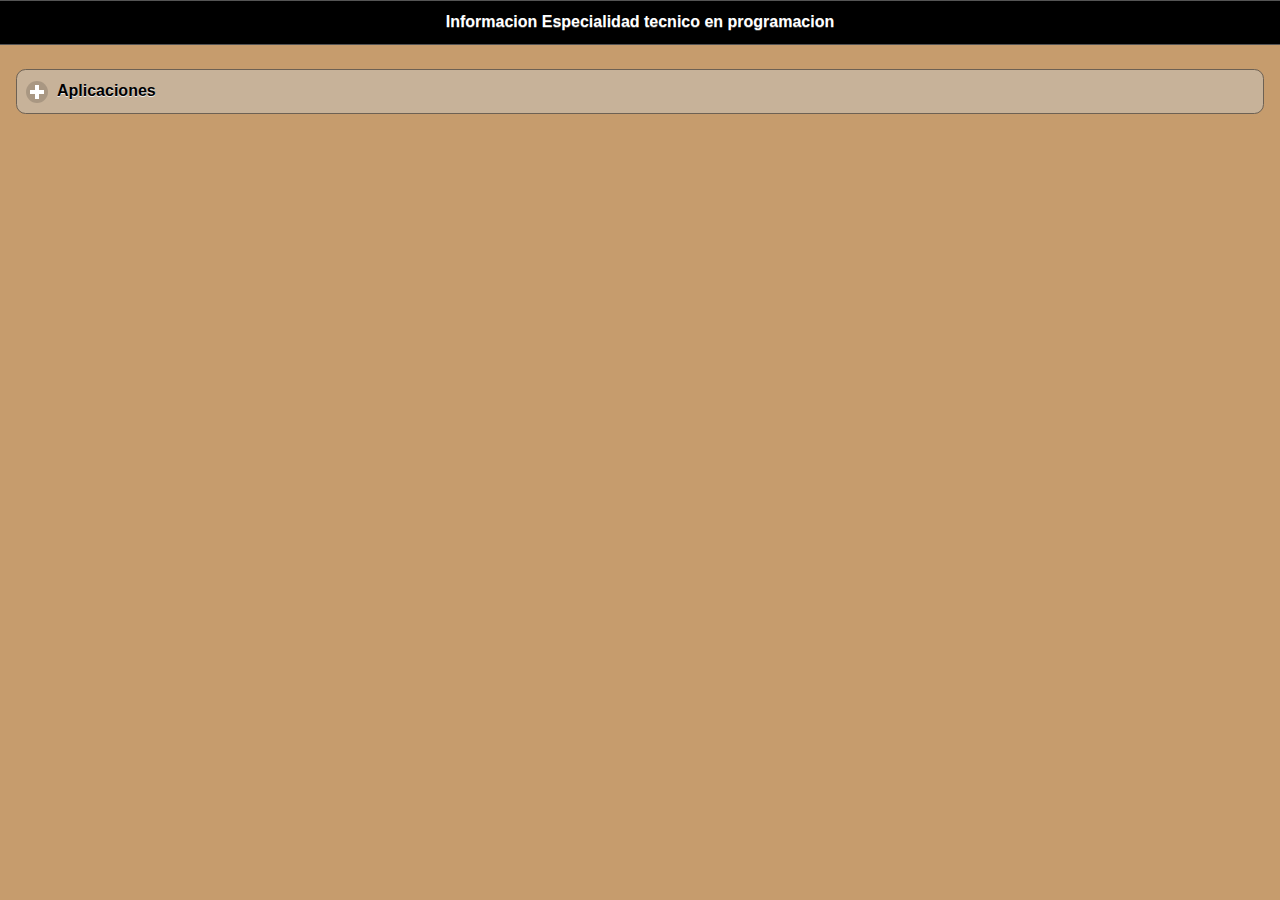
==== index.html @ 301294d0 "1" ====
<!DOCTYPE html> 
<html>
<head>
<meta charset="utf-8">
<title>Informacion Especialidad tecnico en programacion</title>

<!--grupo CSS-->
<link rel="stylesheet" href="css/app7most.min.css"/>
<link rel="stylesheet" href="css/jquery.mobile.icons-1.4.5.min.css"/>
<link rel="stylesheet" href="css/jquery.mobile.structure-1.4.5.min.css"/>

<!--grupo JavaScrip-->
<script src="js/jquery-1.11.2.min.js"></script>
<script src="js/jquery.mobile-1.4.5.min.js"></script>
<!-- <script src="js/acciones.js" type="text/javascript"></script> -->
<script src="phonegap.js"></script><!--necesario*/-->
</head>

<body>
<div data-role="page" id="Principal" data-theme="a">
<div data-role="header" data-add-back-btn="true" data-back-btn-text="Regresar" data-back-btn-theme="b">
<h1>Informacion Especialidad tecnico en programacion</h1>
</div>
<div data-role="main" class="ui-content">
<div data-role="collapsible" data-content-theme="false">
<h1>Aplicaciones</h1>

<!--Controlgroup-->

<div data-role="main" class="ui-content" align="center">
<div style="width:40%;">
<ul data-role="controlgroup" data-type="vertical" data-theme="b">
<li class="ui-first-child ui-last-child">
<a href="app1-git/index1.html" rel="external" data-role="button" id="app1-git">
<h2>Aplicacion 1</h2>
</a>
</li>
<li class="ui-first-child ui-last-child">
<a href="app5-git/index5.html" rel="external" data-role="button" id="app5-git">
<h2>Aplicacion 5</h2>

</a>
</li>
<li class="ui-first-child ui-last-child">
<a href="app6-git/app6/index6.html" rel="external" data-role="button" id="app6-git">
<h2>Aplicacion 6</h2>
</a>
</li>
</ul>
</div>
</div>

</div>
</div>
</div>
<!--<div>
<p>Informacion sobre el perfil de egreso de la especialidad </p>
<br>
<div>
<p>La informacion que ofrece la carrera de Tecnico en programacion permite al egresado, a traves de la articulacion de saberes de diversos campos, realizar actividades dirijudas a la:
	<br>
	<ul>
		<li>Instalacion y desarrollo de software de aplicacion utilizando programacion estructurada y orientada a objetos en ambientes web y moviles, con almacenamiento persistente de datos,</li>

<li>Asi como la configuracion y administracion de plataforma e-learning y</li>
<li>Comercio electronico</li>
	</ul>
Durante el proceso de formacion de los cinco modulos, el estudiante desarrollara o reforzara:<br>
Las siguientes competencias profesionales:<br>
<ul>
<li>Desarrolla e instala software de aplicacion utilizando programacion estructurada, con almacenamiento persistente de los datos</li>	
<li>Desarrolla software de aplicacion utilizando programacion orientada a objetos, con almacenamiento persistente de los datos</li>
<li>Desarrolla aplicaciones web y moviles</li>
<li>Administra sistemas operativos, aplicaciones y servicios</li>
<li>Desarrolla, administra y configura soluciones de e-learning y comercio electronico</li>
</ul>
</p>
</div>

<div>
	<img src="imagenes/logoprog.jpg" width="100%" height="100%" alt="logo">
</div>
</div>
</div>
</div>

<div>
	<ul data-role="listview" data-theme="b" class="ui-listview ui-group-theme-b">
		<li class="ui-first-child ui-last-child">
			<a href="#Pagina1" class="ui-btn ui-btn-icon-right ui-icon-carat-r">
				<h2>Modulo I</h2>
				<p>Desarrolla e instala software de aplicacion utilizando programacion estructurada, con almacenamiento persistente de los datos</p>
			</a>
		</li>
		<li class="ui-first-child ui-last-child">
			<a href="#Pagina2" class="ui-btn ui-btn-icon-right ui-icon-carat-r">
<h2>Modulo II</h2>
<p>Desarrolla software de aplicacion utilizando programacion orientada a objetos, con almacenamiento persistente de los datos</p>
			</a>
		</li>
		<li class="ui-first-child ui-last-child">
			<a href="#Pagina3" class="ui-btn ui-btn-icon-right ui-icon-carat-r">
				<h2>Modulo III</h2>
				<p>Desarrolla aplicaciones web y moviles</p>
			</a>
		</li>
		<li class="ui-first-child ui-last-child">
			<a href="#Pagina4" class="ui-btn ui-btn-icon-right ui-icon-carat-r">
				<h2>Modulo IV</h2>
				<p>Administra sistemas operativos, de aplicaciones y servicios</p>
			</a>
		</li>
		<li class="ui-first-child ui-last-child">
			<a href="#Pagina5" class="ui-btn ui-btn-icon-right ui-icon-carat-r">
				<h2>Modulo V</h2>
				<p>Desarrolla, administra y configura soluciones de e-learning y comercio electronico</p>
			</a>
		</li>
	</ul>
</div>
<div data-role="footer" align="center" data-theme="a" data-position="fixed">
	<div>
		<img src="imagenes/persona_azul.png" width="46" height="46" alt="pie">
	</div>
	<div>
		<h4>Aplicacion 2 Esp Programacion</h4>
		<h4>Alexis Samuel Ceron Jimenez</h4>
	</div>
</div>
</div>

<div data-role="page" id="Pagina1" data-add-back-btn="true" data-theme="a">
	<div data-role="header" data-add-back-btn="true" data-back-btn-text="Regresar" data-back-btn-theme="b">
		<h1>Modulo I</h1>
	</div>
	<div data-role="content" align="center">
		
		<div>
			<img src="imagenes/mod1.png" width="100%" height="100%" alt="mod1">
		</div>
	</div>
	<div data-role="footer" align="center" data-theme="a" data-position="fixed">
		<div>
			<img src="imagenes/persona_azul.png" width="46" height="46" alt="pie">
		</div>
		<h4>Aplicacion 2 Esp Programacion</h4>
		<h4>Alexis Samuel Ceron Jimenez</h4>		
	</div>
</div>


<div data-role="page" id="Pagina2" data-add-back-btn="true" data-theme="a">
	<div data-role="header" data-add-back-btn="true" data-back-btn-text="Regresar" data-back-btn-theme="b">
		<h1>Modulo II</h1>
</div>
<div data-role="content" align="center">
	<div>
		<img src="imagenes/mod2.png" width="100%" height="100%" alt="mod2"></div>
</div>
<div data-role="footer" align="center" data-theme="a" data-position="fixed">
	<div>
		<img src="imagenes/persona_azul.png" width="46" height="46" alt="pie">
	</div>
	<h4>Aplicacion 2 Esp Programacion</h4>
		<h4>Alexis Samuel Ceron Jimenez</h4>
</div>
</div>


<div data-role="page" id="Pagina3" data-add-back-btn="true" data-theme="a">
	<div data-role="header" data-add-back-btn="true" data-back-btn-text="Regresar" data-back-btn-theme="b">
		<h1>Modulo III</h1>
</div>
<div data-role="content" align="center">
	<div>
		<img src="imagenes/mod3.png" width="100%" height="100%" alt="mod2"></div>
</div>
<div data-role="footer" align="center" data-theme="a" data-position="fixed">
	<div>
		<img src="imagenes/persona_azul.png" width="46" height="46" alt="pie">
	</div>
	<h4>Aplicacion 2 Esp Programacion</h4>
		<h4>Alexis Samuel Ceron Jimenez</h4>
</div>
</div>


<div data-role="page" id="Pagina4" data-add-back-btn="true" data-theme="a">
	<div data-role="header" data-add-back-btn="true" data-back-btn-text="Regresar" data-back-btn-theme="b">
		<h1>Modulo IV</h1>
</div>
<div data-role="content" align="center">
	<div>
		<img src="imagenes/mod4.png" width="100%" height="100%" alt="mod4"></div>
</div>
<div data-role="footer" align="center" data-theme="a" data-position="fixed">
	<div>
		<img src="imagenes/persona_azul.png" width="46" height="46" alt="pie">
	</div>
	<h4>Aplicacion 2 Esp Programacion</h4>
		<h4>Alexis Samuel Ceron Jimenez</h4>
</div>
</div>

<div data-role="page" id="Pagina5" data-add-back-btn="true" data-theme="a">
	<div data-role="header" data-add-back-btn="true" data-back-btn-text="Regresar" data-back-btn-theme="b">
		<h1>Modulo V</h1>
</div>
<div data-role="content" align="center">
	<div>
		<img src="imagenes/mod5.png" width="100%" height="100%" alt="mod5"></div>
</div>
<div data-role="footer" align="center" data-theme="a" data-position="fixed">
	<div>
		<img src="imagenes/persona_azul.png" width="46" height="46" alt="pie">
	</div>
	<h4>Aplicacion 2 Esp Programacion</h4>
		<h4>Alexis Samuel Ceron Jimenez</h4>
</div>
</div>-->

</body>
</html>
---- css/app7most.min.css ----
/*!
* jQuery Mobile 1.4.5
* Git HEAD hash: 68e55e78b292634d3991c795f06f5e37a512decc <> Date: Fri Oct 31 2014 17:33:30 UTC
* http://jquerymobile.com
*
* Copyright 2010, 2014 jQuery Foundation, Inc. and othercontributors
* Released under the MIT license.
* http://jquery.org/license
*
*/


/* Globals */
/* Font
-----------------------------------------------------------------------------------------------------------*/
html {
	font-size: 100%;
}
body,
input,
select,
textarea,
button,
.ui-btn {
	font-size: 1em;
	line-height: 1.3;
	 font-family: sans-serif /*{global-font-family}*/;
}
legend,
.ui-input-text input,
.ui-input-search input {
	color: inherit;
	text-shadow: inherit;
}
/* Form labels (overrides font-weight bold in bars, and mini font-size) */
.ui-mobile label,
div.ui-controlgroup-label {
	font-weight: normal;
	font-size: 16px;
}
/* Separators
-----------------------------------------------------------------------------------------------------------*/
/* Field contain separator (< 28em) */
.ui-field-contain {
	border-bottom-color: #828282;
	border-bottom-color: rgba(0,0,0,.15);
	border-bottom-width: 1px;
	border-bottom-style: solid;
}
/* Table opt-in classes: strokes between each row, and alternating row stripes */
/* Classes table-stroke and table-stripe are deprecated in 1.4. */
.table-stroke thead th,
.table-stripe thead th,
.table-stripe tbody tr:last-child {
	border-bottom: 1px solid #d6d6d6; /* non-RGBA fallback */
	border-bottom: 1px solid rgba(0,0,0,.1);
}
.table-stroke tbody th,
.table-stroke tbody td {
	border-bottom: 1px solid #e6e6e6; /* non-RGBA fallback  */
	border-bottom: 1px solid rgba(0,0,0,.05);
}
.table-stripe.table-stroke tbody tr:last-child th,
.table-stripe.table-stroke tbody tr:last-child td {
	border-bottom: 0;
}
.table-stripe tbody tr:nth-child(odd) td,
.table-stripe tbody tr:nth-child(odd) th {
	background-color: #eeeeee; /* non-RGBA fallback  */
	background-color: rgba(0,0,0,.04);
}
/* Buttons
-----------------------------------------------------------------------------------------------------------*/
.ui-btn,
label.ui-btn {
	font-weight: bold;
	border-width: 1px;
	border-style: solid;
}
.ui-btn {
	text-decoration: none !important;
}
.ui-btn-active {
	cursor: pointer;
}
/* Corner rounding
-----------------------------------------------------------------------------------------------------------*/
/* Class ui-btn-corner-all deprecated in 1.4 */
.ui-corner-all {
	-webkit-border-radius: .6em /*{global-radii-blocks}*/;
	border-radius: .6em /*{global-radii-blocks}*/;
}
/* Buttons */
.ui-btn-corner-all,
.ui-btn.ui-corner-all,
/* Slider track */
.ui-slider-track.ui-corner-all,
/* Flipswitch */
.ui-flipswitch.ui-corner-all,
/* Count bubble */
.ui-li-count {
	-webkit-border-radius: .3125em /*{global-radii-buttons}*/;
	border-radius: .3125em /*{global-radii-buttons}*/;
}
/* Icon-only buttons */
.ui-btn-icon-notext.ui-btn-corner-all,
.ui-btn-icon-notext.ui-corner-all {
	-webkit-border-radius: 1em;
	border-radius: 1em;
}
/* Radius clip workaround for cleaning up corner trapping */
.ui-btn-corner-all,
.ui-corner-all {
	-webkit-background-clip: padding;
	background-clip: padding-box;
}
/* Popup arrow */
.ui-popup.ui-corner-all > .ui-popup-arrow-guide {
	left: .6em /*{global-radii-blocks}*/;
	right: .6em /*{global-radii-blocks}*/;
	top: .6em /*{global-radii-blocks}*/;
	bottom: .6em /*{global-radii-blocks}*/;
}
/* Shadow
-----------------------------------------------------------------------------------------------------------*/
.ui-shadow {
	-webkit-box-shadow: 0 1px 3px /*{global-box-shadow-size}*/ rgba(0,0,0,.2) /*{global-box-shadow-color}*/;
	-moz-box-shadow: 0 1px 3px /*{global-box-shadow-size}*/ rgba(0,0,0,.2) /*{global-box-shadow-color}*/;
	box-shadow: 0 1px 3px /*{global-box-shadow-size}*/ rgba(0,0,0,.2) /*{global-box-shadow-color}*/;
}
.ui-shadow-inset {
	-webkit-box-shadow: inset 0 1px 3px /*{global-box-shadow-size}*/ rgba(0,0,0,.2) /*{global-box-shadow-color}*/;
	-moz-box-shadow: inset 0 1px 3px /*{global-box-shadow-size}*/ rgba(0,0,0,.2) /*{global-box-shadow-color}*/;
	box-shadow: inset 0 1px 3px /*{global-box-shadow-size}*/ rgba(0,0,0,.2) /*{global-box-shadow-color}*/;
}
.ui-overlay-shadow {
	-webkit-box-shadow: 0 0 12px 		rgba(0,0,0,.6);
	-moz-box-shadow: 0 0 12px 			rgba(0,0,0,.6);
	box-shadow: 0 0 12px 				rgba(0,0,0,.6);
}
/* Icons
-----------------------------------------------------------------------------------------------------------*/
.ui-btn-icon-left:after,
.ui-btn-icon-right:after,
.ui-btn-icon-top:after,
.ui-btn-icon-bottom:after,
.ui-btn-icon-notext:after {
	background-color: #666666 /*{global-icon-color}*/;
	background-color: rgba(0,0,0,.15) /*{global-icon-disc}*/;
	background-position: center center;
	background-repeat: no-repeat;
	-webkit-border-radius: 1em;
	border-radius: 1em;
}
/* Alt icons */
.ui-alt-icon.ui-btn:after,
.ui-alt-icon .ui-btn:after,
html .ui-alt-icon.ui-checkbox-off:after,
html .ui-alt-icon.ui-radio-off:after,
html .ui-alt-icon .ui-checkbox-off:after,
html .ui-alt-icon .ui-radio-off:after {
	background-color: #666666 /*{global-icon-color}*/;
	background-color: rgba(0,0,0,.15) /*{global-icon-disc}*/;
}
/* No disc */
.ui-nodisc-icon.ui-btn:after,
.ui-nodisc-icon .ui-btn:after {
	background-color: transparent;
}
/* Icon shadow */
.ui-shadow-icon.ui-btn:after,
.ui-shadow-icon .ui-btn:after {
	-webkit-box-shadow: 0 1px 0 rgba(255,255,255,.3) /*{global-icon-shadow}*/;
	-moz-box-shadow: 0 1px 0 rgba(255,255,255,.3) /*{global-icon-shadow}*/;
	box-shadow: 0 1px 0 rgba(255,255,255,.3) /*{global-icon-shadow}*/;
}
/* Checkbox and radio */
.ui-btn.ui-checkbox-off:after,
.ui-btn.ui-checkbox-on:after,
.ui-btn.ui-radio-off:after,
.ui-btn.ui-radio-on:after {
	display: block;
	width: 18px;
	height: 18px;
	margin: -9px 2px 0 2px;
}
.ui-checkbox-off:after,
.ui-btn.ui-radio-off:after {
	filter: Alpha(Opacity=30);
	opacity: .3;
}
.ui-btn.ui-checkbox-off:after,
.ui-btn.ui-checkbox-on:after {
	-webkit-border-radius: .1875em;
	border-radius: .1875em;
}
.ui-btn.ui-checkbox-off:after {
	background-color: #666;
	background-color: rgba(0,0,0,.3);
}
.ui-radio .ui-btn.ui-radio-on:after {
	background-image: none;
	background-color: #fff;
	width: 8px;
	height: 8px;
	border-width: 5px;
	border-style: solid; 
}
.ui-alt-icon.ui-btn.ui-radio-on:after,
.ui-alt-icon .ui-btn.ui-radio-on:after {
	background-color: #000;
}
/* Loader */
.ui-icon-loading {
	background: url("images/ajax-loader.gif");
	background-size: 2.875em 2.875em;
}.ui-bar-a,.ui-page-theme-a .ui-bar-inherit,html .ui-bar-a .ui-bar-inherit,html .ui-body-a .ui-bar-inherit,html body .ui-group-theme-a .ui-bar-inherit{background-color:#000000 ;border-color:#545454 ;color:#ffffff ;text-shadow:0  1px  0  #444444 ;font-weight:bold;}.ui-bar-a{border-width:1px;border-style:solid;}.ui-overlay-a,.ui-page-theme-a,.ui-page-theme-a .ui-panel-wrapper{background-color:#c69c6d ;border-color:#c69c6d ;color:#000000 ;text-shadow:0  1px  0  #eeeeee ;}.ui-body-a,.ui-page-theme-a .ui-body-inherit,html .ui-bar-a .ui-body-inherit,html .ui-body-a .ui-body-inherit,html body .ui-group-theme-a .ui-body-inherit,html .ui-panel-page-container-a{background-color:#8cc63f ;border-color:#4d6c22 ;color:#ffffff ;text-shadow:0  1px  0  #444444 ;}.ui-body-a{border-width:1px;border-style:solid;}.ui-page-theme-a a,html .ui-bar-a a,html .ui-body-a a,html body .ui-group-theme-a a{color:#ffcc33 ;font-weight:bold;}.ui-page-theme-a a:visited,html .ui-bar-a a:visited,html .ui-body-a a:visited,html body .ui-group-theme-a a:visited{   color:#a58421 ;}.ui-page-theme-a a:hover,html .ui-bar-a a:hover,html .ui-body-a a:hover,html body .ui-group-theme-a a:hover{color:#FFea3a ;}.ui-page-theme-a a:active,html .ui-bar-a a:active,html .ui-body-a a:active,html body .ui-group-theme-a a:active{color:#ffcc33 ;}.ui-page-theme-a .ui-btn,html .ui-bar-a .ui-btn,html .ui-body-a .ui-btn,html body .ui-group-theme-a .ui-btn,html head + body .ui-btn.ui-btn-a,.ui-page-theme-a .ui-btn:visited,html .ui-bar-a .ui-btn:visited,html .ui-body-a .ui-btn:visited,html body .ui-group-theme-a .ui-btn:visited,html head + body .ui-btn.ui-btn-a:visited{background-color:#c7b299 ;border-color:#6d6154 ;color:#000000 ;text-shadow:0  1px  0  #eeeeee ;}.ui-page-theme-a .ui-btn:hover,html .ui-bar-a .ui-btn:hover,html .ui-body-a .ui-btn:hover,html body .ui-group-theme-a .ui-btn:hover,html head + body .ui-btn.ui-btn-a:hover{background-color:#e4ccaf ;border-color:#7d7060 ;color:#000000 ;text-shadow:0  1px  0  #eeeeee ;}.ui-page-theme-a .ui-btn:active,html .ui-bar-a .ui-btn:active,html .ui-body-a .ui-btn:active,html body .ui-group-theme-a .ui-btn:active,html head + body .ui-btn.ui-btn-a:active{background-color:#e4ccaf ;border-color:#7d7060 ;color:#000000 ;text-shadow:0  1px  0  #eeeeee ;}.ui-page-theme-a .ui-btn.ui-btn-active,html .ui-bar-a .ui-btn.ui-btn-active,html .ui-body-a .ui-btn.ui-btn-active,html body .ui-group-theme-a .ui-btn.ui-btn-active,html head + body .ui-btn.ui-btn-a.ui-btn-active,.ui-page-theme-a .ui-checkbox-on:after,html .ui-bar-a .ui-checkbox-on:after,html .ui-body-a .ui-checkbox-on:after,html body .ui-group-theme-a .ui-checkbox-on:after,.ui-btn.ui-checkbox-on.ui-btn-a:after,.ui-page-theme-a .ui-flipswitch-active,html .ui-bar-a .ui-flipswitch-active,html .ui-body-a .ui-flipswitch-active,html body .ui-group-theme-a .ui-flipswitch-active,html body .ui-flipswitch.ui-bar-a.ui-flipswitch-active,.ui-page-theme-a .ui-slider-track .ui-btn-active,html .ui-bar-a .ui-slider-track .ui-btn-active,html .ui-body-a .ui-slider-track .ui-btn-active,html body .ui-group-theme-a .ui-slider-track .ui-btn-active,html body div.ui-slider-track.ui-body-a .ui-btn-active{background-color:#cccccc ;border-color:#707070 ;color:#000000 ;text-shadow:0  1px  0  #eeeeee ;}.ui-page-theme-a .ui-radio-on:after,html .ui-bar-a .ui-radio-on:after,html .ui-body-a .ui-radio-on:after,html body .ui-group-theme-a .ui-radio-on:after,.ui-btn.ui-radio-on.ui-btn-a:after{border-color:#cccccc ;}.ui-page-theme-a .ui-btn:focus,html .ui-bar-a .ui-btn:focus,html .ui-body-a .ui-btn:focus,html body .ui-group-theme-a .ui-btn:focus,html head + body .ui-btn.ui-btn-a:focus,.ui-page-theme-a .ui-focus,html .ui-bar-a .ui-focus,html .ui-body-a .ui-focus,html body .ui-group-theme-a .ui-focus,html head + body .ui-btn-a.ui-focus,html head + body .ui-body-a.ui-focus{-webkit-box-shadow:0 0 12px #cccccc ;-moz-box-shadow:0 0 12px #cccccc ;box-shadow:0 0 12px #cccccc ;}.ui-bar-b,.ui-page-theme-b .ui-bar-inherit,html .ui-bar-b .ui-bar-inherit,html .ui-body-b .ui-bar-inherit,html body .ui-group-theme-b .ui-bar-inherit{background-color:#000000 ;border-color:#545454 ;color:#ffffff ;text-shadow:0  1px  0  #444444 ;font-weight:bold;}.ui-bar-b{border-width:1px;border-style:solid;}.ui-overlay-b,.ui-page-theme-b,.ui-page-theme-b .ui-panel-wrapper{background-color:#c69c6d ;border-color:#c69c6d ;color:#000000 ;text-shadow:0  1px  0  #eeeeee ;}.ui-body-b,.ui-page-theme-b .ui-body-inherit,html .ui-bar-b .ui-body-inherit,html .ui-body-b .ui-body-inherit,html body .ui-group-theme-b .ui-body-inherit,html .ui-panel-page-container-b{background-color:#8cc63f ;border-color:#4d6c22 ;color:#ffffff ;text-shadow:0  1px  0  #444444 ;}.ui-body-b{border-width:1px;border-style:solid;}.ui-page-theme-b a,html .ui-bar-b a,html .ui-body-b a,html body .ui-group-theme-b a{color:#ffcc33 ;font-weight:bold;}.ui-page-theme-b a:visited,html .ui-bar-b a:visited,html .ui-body-b a:visited,html body .ui-group-theme-b a:visited{   color:#a58421 ;}.ui-page-theme-b a:hover,html .ui-bar-b a:hover,html .ui-body-b a:hover,html body .ui-group-theme-b a:hover{color:#FFea3a ;}.ui-page-theme-b a:active,html .ui-bar-b a:active,html .ui-body-b a:active,html body .ui-group-theme-b a:active{color:#ffcc33 ;}.ui-page-theme-b .ui-btn,html .ui-bar-b .ui-btn,html .ui-body-b .ui-btn,html body .ui-group-theme-b .ui-btn,html head + body .ui-btn.ui-btn-b,.ui-page-theme-b .ui-btn:visited,html .ui-bar-b .ui-btn:visited,html .ui-body-b .ui-btn:visited,html body .ui-group-theme-b .ui-btn:visited,html head + body .ui-btn.ui-btn-b:visited{background-color:#c7b299 ;border-color:#6d6154 ;color:#000000 ;text-shadow:0  1px  0  #eeeeee ;}.ui-page-theme-b .ui-btn:hover,html .ui-bar-b .ui-btn:hover,html .ui-body-b .ui-btn:hover,html body .ui-group-theme-b .ui-btn:hover,html head + body .ui-btn.ui-btn-b:hover{background-color:#e4ccaf ;border-color:#7d7060 ;color:#000000 ;text-shadow:0  1px  0  #eeeeee ;}.ui-page-theme-b .ui-btn:active,html .ui-bar-b .ui-btn:active,html .ui-body-b .ui-btn:active,html body .ui-group-theme-b .ui-btn:active,html head + body .ui-btn.ui-btn-b:active{background-color:#e4ccaf ;border-color:#7d7060 ;color:#000000 ;text-shadow:0  1px  0  #eeeeee ;}.ui-page-theme-b .ui-btn.ui-btn-active,html .ui-bar-b .ui-btn.ui-btn-active,html .ui-body-b .ui-btn.ui-btn-active,html body .ui-group-theme-b .ui-btn.ui-btn-active,html head + body .ui-btn.ui-btn-b.ui-btn-active,.ui-page-theme-b .ui-checkbox-on:after,html .ui-bar-b .ui-checkbox-on:after,html .ui-body-b .ui-checkbox-on:after,html body .ui-group-theme-b .ui-checkbox-on:after,.ui-btn.ui-checkbox-on.ui-btn-b:after,.ui-page-theme-b .ui-flipswitch-active,html .ui-bar-b .ui-flipswitch-active,html .ui-body-b .ui-flipswitch-active,html body .ui-group-theme-b .ui-flipswitch-active,html body .ui-flipswitch.ui-bar-b.ui-flipswitch-active,.ui-page-theme-b .ui-slider-track .ui-btn-active,html .ui-bar-b .ui-slider-track .ui-btn-active,html .ui-body-b .ui-slider-track .ui-btn-active,html body .ui-group-theme-b .ui-slider-track .ui-btn-active,html body div.ui-slider-track.ui-body-b .ui-btn-active{background-color:#cccccc ;border-color:#707070 ;color:#000000 ;text-shadow:0  1px  0  #eeeeee ;}.ui-page-theme-b .ui-radio-on:after,html .ui-bar-b .ui-radio-on:after,html .ui-body-b .ui-radio-on:after,html body .ui-group-theme-b .ui-radio-on:after,.ui-btn.ui-radio-on.ui-btn-b:after{border-color:#cccccc ;}.ui-page-theme-b .ui-btn:focus,html .ui-bar-b .ui-btn:focus,html .ui-body-b .ui-btn:focus,html body .ui-group-theme-b .ui-btn:focus,html head + body .ui-btn.ui-btn-b:focus,.ui-page-theme-b .ui-focus,html .ui-bar-b .ui-focus,html .ui-body-b .ui-focus,html body .ui-group-theme-b .ui-focus,html head + body .ui-btn-b.ui-focus,html head + body .ui-body-b.ui-focus{-webkit-box-shadow:0 0 12px #cccccc ;-moz-box-shadow:0 0 12px #cccccc ;box-shadow:0 0 12px #cccccc ;}.ui-bar-c,.ui-page-theme-c .ui-bar-inherit,html .ui-bar-c .ui-bar-inherit,html .ui-body-c .ui-bar-inherit,html body .ui-group-theme-c .ui-bar-inherit{background-color:#e9e9e9 ;border-color:#dddddd ;color:#333333 ;text-shadow:0  1px  0  #eeeeee ;font-weight:bold;}.ui-bar-c{border-width:1px;border-style:solid;}.ui-overlay-c,.ui-page-theme-c,.ui-page-theme-c .ui-panel-wrapper{background-color:#f9f9f9 ;border-color:#bbbbbb ;color:#333333 ;text-shadow:0  1px  0  #f3f3f3 ;}.ui-body-c,.ui-page-theme-c .ui-body-inherit,html .ui-bar-c .ui-body-inherit,html .ui-body-c .ui-body-inherit,html body .ui-group-theme-c .ui-body-inherit,html .ui-panel-page-container-c{background-color:#ffffff ;border-color:#dddddd ;color:#333333 ;text-shadow:0  1px  0  #f3f3f3 ;}.ui-body-c{border-width:1px;border-style:solid;}.ui-page-theme-c a,html .ui-bar-c a,html .ui-body-c a,html body .ui-group-theme-c a{color:#3388cc ;font-weight:bold;}.ui-page-theme-c a:visited,html .ui-bar-c a:visited,html .ui-body-c a:visited,html body .ui-group-theme-c a:visited{   color:#3388cc ;}.ui-page-theme-c a:hover,html .ui-bar-c a:hover,html .ui-body-c a:hover,html body .ui-group-theme-c a:hover{color:#005599 ;}.ui-page-theme-c a:active,html .ui-bar-c a:active,html .ui-body-c a:active,html body .ui-group-theme-c a:active{color:#005599 ;}.ui-page-theme-c .ui-btn,html .ui-bar-c .ui-btn,html .ui-body-c .ui-btn,html body .ui-group-theme-c .ui-btn,html head + body .ui-btn.ui-btn-c,.ui-page-theme-c .ui-btn:visited,html .ui-bar-c .ui-btn:visited,html .ui-body-c .ui-btn:visited,html body .ui-group-theme-c .ui-btn:visited,html head + body .ui-btn.ui-btn-c:visited{background-color:#f6f6f6 ;border-color:#dddddd ;color:#333333 ;text-shadow:0  1px  0  #f3f3f3 ;}.ui-page-theme-c .ui-btn:hover,html .ui-bar-c .ui-btn:hover,html .ui-body-c .ui-btn:hover,html body .ui-group-theme-c .ui-btn:hover,html head + body .ui-btn.ui-btn-c:hover{background-color:#ededed ;border-color:#dddddd ;color:#333333 ;text-shadow:0  1px  0  #f3f3f3 ;}.ui-page-theme-c .ui-btn:active,html .ui-bar-c .ui-btn:active,html .ui-body-c .ui-btn:active,html body .ui-group-theme-c .ui-btn:active,html head + body .ui-btn.ui-btn-c:active{background-color:#e8e8e8 ;border-color:#dddddd ;color:#333333 ;text-shadow:0  1px  0  #f3f3f3 ;}.ui-page-theme-c .ui-btn.ui-btn-active,html .ui-bar-c .ui-btn.ui-btn-active,html .ui-body-c .ui-btn.ui-btn-active,html body .ui-group-theme-c .ui-btn.ui-btn-active,html head + body .ui-btn.ui-btn-c.ui-btn-active,.ui-page-theme-c .ui-checkbox-on:after,html .ui-bar-c .ui-checkbox-on:after,html .ui-body-c .ui-checkbox-on:after,html body .ui-group-theme-c .ui-checkbox-on:after,.ui-btn.ui-checkbox-on.ui-btn-c:after,.ui-page-theme-c .ui-flipswitch-active,html .ui-bar-c .ui-flipswitch-active,html .ui-body-c .ui-flipswitch-active,html body .ui-group-theme-c .ui-flipswitch-active,html body .ui-flipswitch.ui-bar-c.ui-flipswitch-active,.ui-page-theme-c .ui-slider-track .ui-btn-active,html .ui-bar-c .ui-slider-track .ui-btn-active,html .ui-body-c .ui-slider-track .ui-btn-active,html body .ui-group-theme-c .ui-slider-track .ui-btn-active,html body div.ui-slider-track.ui-body-c .ui-btn-active{background-color:#3388cc ;border-color:#3388cc ;color:#ffffff ;text-shadow:0  1px  0  #005599 ;}.ui-page-theme-c .ui-radio-on:after,html .ui-bar-c .ui-radio-on:after,html .ui-body-c .ui-radio-on:after,html body .ui-group-theme-c .ui-radio-on:after,.ui-btn.ui-radio-on.ui-btn-c:after{border-color:#3388cc ;}.ui-page-theme-c .ui-btn:focus,html .ui-bar-c .ui-btn:focus,html .ui-body-c .ui-btn:focus,html body .ui-group-theme-c .ui-btn:focus,html head + body .ui-btn.ui-btn-c:focus,.ui-page-theme-c .ui-focus,html .ui-bar-c .ui-focus,html .ui-body-c .ui-focus,html body .ui-group-theme-c .ui-focus,html head + body .ui-btn-c.ui-focus,html head + body .ui-body-c.ui-focus{-webkit-box-shadow:0 0 12px #3388cc ;-moz-box-shadow:0 0 12px #3388cc ;box-shadow:0 0 12px #3388cc ;}.ui-disabled,.ui-state-disabled,button[disabled],.ui-select .ui-btn.ui-state-disabled{filter:Alpha(Opacity=30);opacity:.3;cursor:default !important;pointer-events:none;}.ui-btn:focus,.ui-btn.ui-focus{outline:0;}.ui-noboxshadow .ui-shadow,.ui-noboxshadow .ui-shadow-inset,.ui-noboxshadow .ui-overlay-shadow,.ui-noboxshadow .ui-shadow-icon.ui-btn:after,.ui-noboxshadow .ui-shadow-icon .ui-btn:after,.ui-noboxshadow .ui-focus,.ui-noboxshadow .ui-btn:focus,.ui-noboxshadow  input:focus,.ui-noboxshadow .ui-panel{-webkit-box-shadow:none !important;-moz-box-shadow:none !important;box-shadow:none !important;}.ui-noboxshadow .ui-btn:focus,.ui-noboxshadow .ui-focus{outline-width:1px;outline-style:auto;}
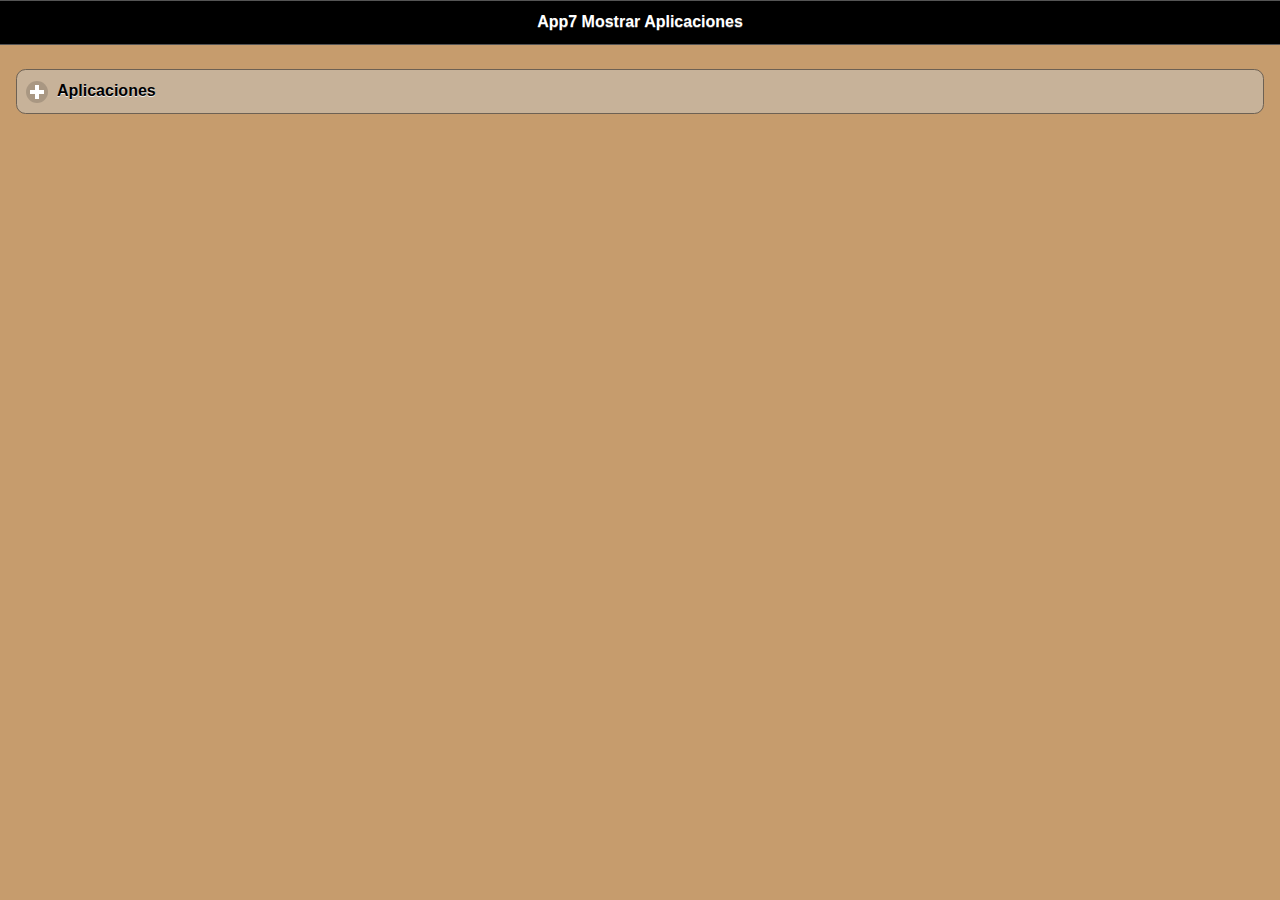
==== commit 6c4ebd57: "3" ====
--- a/index.html
+++ b/index.html
@@ -12,14 +12,14 @@
 <!--grupo JavaScrip-->
 <script src="js/jquery-1.11.2.min.js"></script>
 <script src="js/jquery.mobile-1.4.5.min.js"></script>
-<!-- <script src="js/acciones.js" type="text/javascript"></script> -->
+<script src="js/acciones.js" type="text/javascript"></script>
 <script src="phonegap.js"></script><!--necesario*/-->
 </head>
 
 <body>
 <div data-role="page" id="Principal" data-theme="a">
 <div data-role="header" data-add-back-btn="true" data-back-btn-text="Regresar" data-back-btn-theme="b">
-<h1>Informacion Especialidad tecnico en programacion</h1>
+<h1>App7 Mostrar Aplicaciones</h1>
 </div>
 <div data-role="main" class="ui-content">
 <div data-role="collapsible" data-content-theme="false">
@@ -28,28 +28,34 @@
 <!--Controlgroup-->
 
 <div data-role="main" class="ui-content" align="center">
-<div style="width:40%;">
+<div style="width:50%;">
 <ul data-role="controlgroup" data-type="vertical" data-theme="b">
 <li class="ui-first-child ui-last-child">
-<a href="app1-git/index1.html" rel="external" data-role="button" id="app1-git">
+<a href="index1.html" rel="external" data-role="button" id="app1-git">
 <h2>Aplicacion 1</h2>
 </a>
 </li>
 <li class="ui-first-child ui-last-child">
-<a href="app5-git/index5.html" rel="external" data-role="button" id="app5-git">
+<a href="index5.html" rel="external" data-role="button" id="app5-git">
 <h2>Aplicacion 5</h2>
 
 </a>
 </li>
 <li class="ui-first-child ui-last-child">
-<a href="app6-git/app6/index6.html" rel="external" data-role="button" id="app6-git">
+<a href="index6.html" rel="external" data-role="button" id="app6-git">
 <h2>Aplicacion 6</h2>
 </a>
 </li>
 </ul>
 </div>
 </div>
-
+<div data-role="footer" align="center" data-theme="a" data-position="fixed">
+	<div>
+		<img src="res/android/mdpi.png" width="46" height="46" alt="pie">
+	</div>
+	<h4>Aplicacion 7 Mostrar Aplicaciones</h4>
+		<h4>Alexis Samuel Ceron Jimenez</h4>
+</div>
 </div>
 </div>
 </div>
@@ -214,7 +220,7 @@
 	<div>
 		<img src="imagenes/persona_azul.png" width="46" height="46" alt="pie">
 	</div>
-	<h4>Aplicacion 2 Esp Programacion</h4>
+	<h4>Aplicacion 7 Mostrar Aplicaciones</h4>
 		<h4>Alexis Samuel Ceron Jimenez</h4>
 </div>
 </div>-->
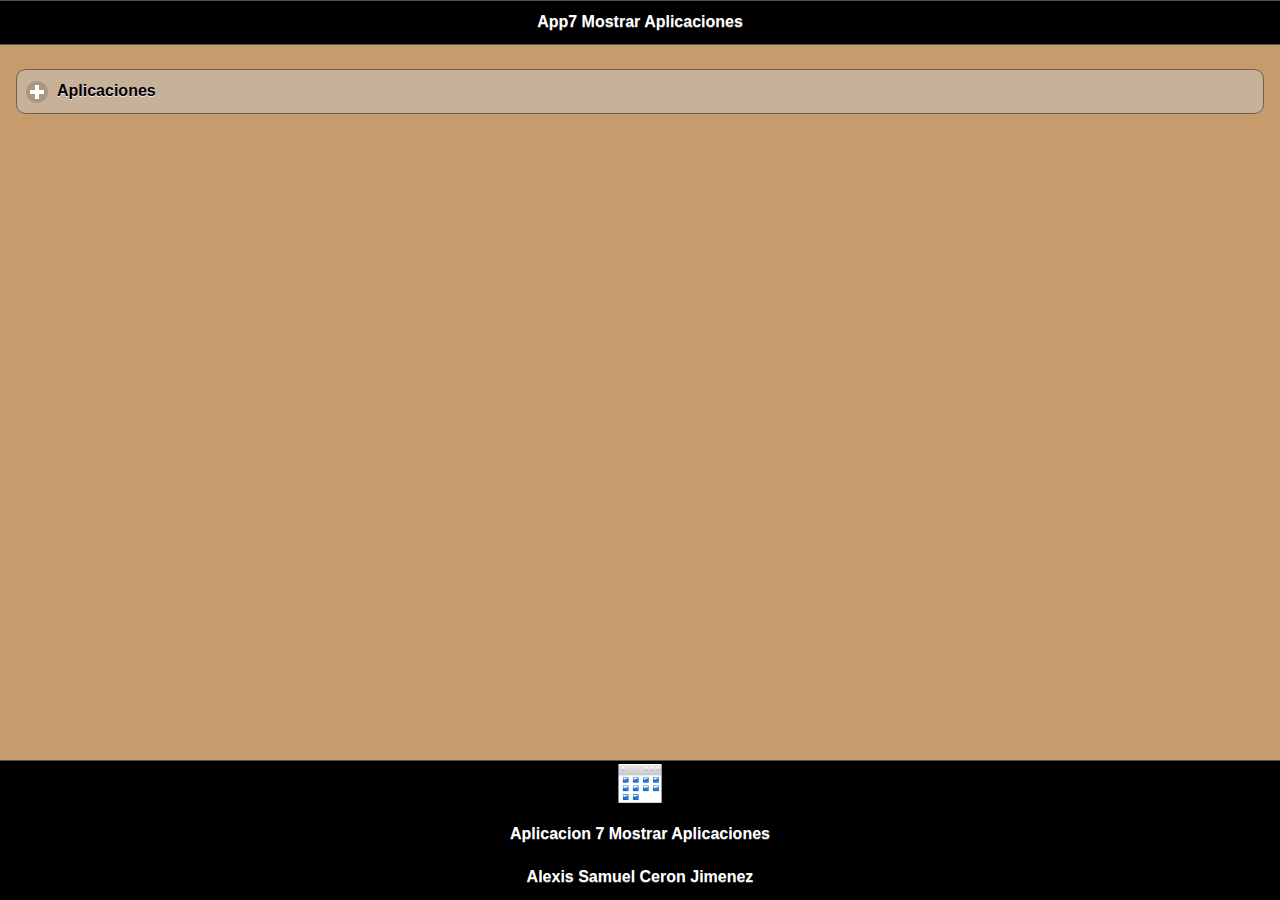
==== commit ba1fd2bd: "4" ====
--- a/index.html
+++ b/index.html
@@ -47,6 +47,7 @@
 </a>
 </li>
 </ul>
+</div>
 </div>
 </div>
 <div data-role="footer" align="center" data-theme="a" data-position="fixed">
